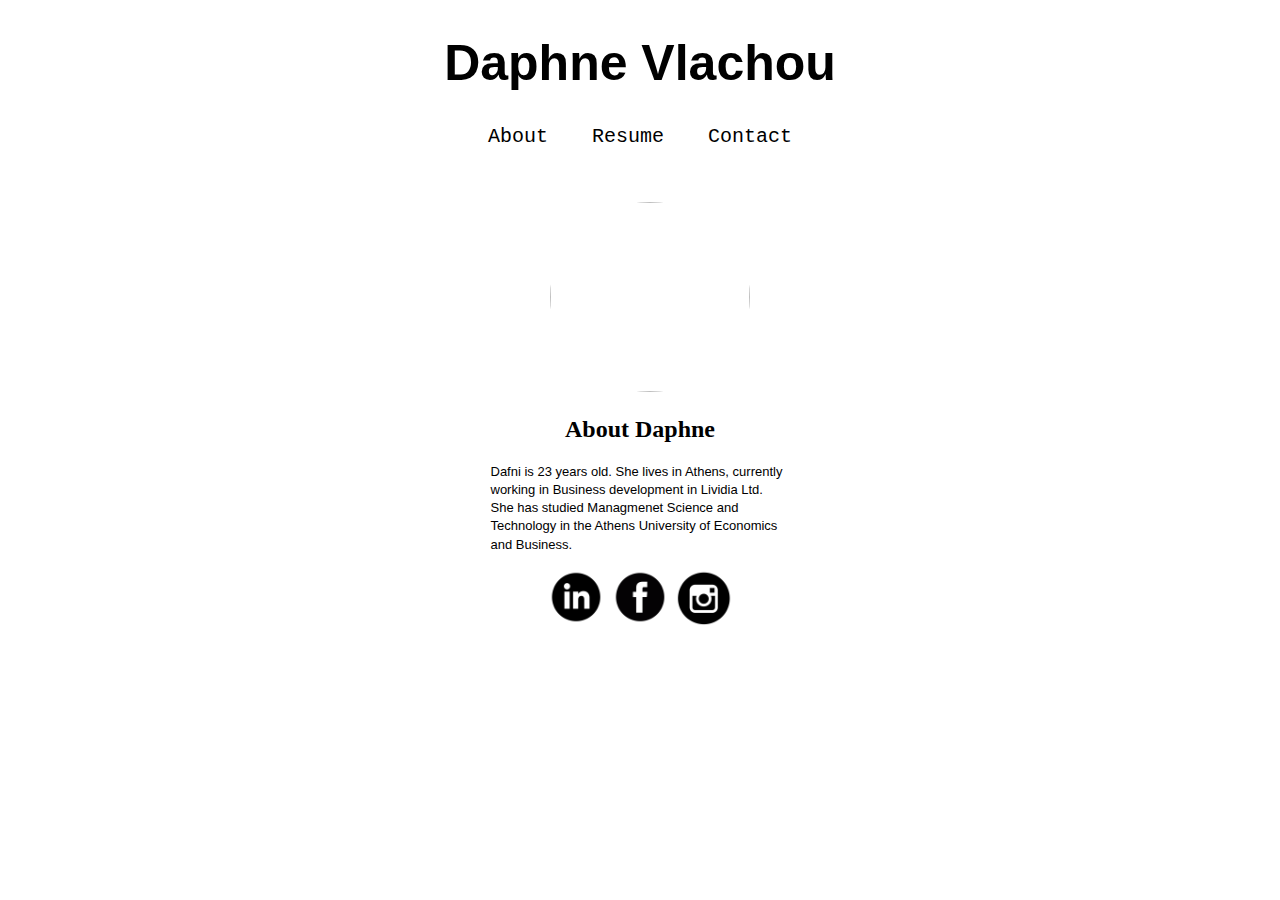
==== index.html @ daf11f56 "Update index.html" ====
<!DOCTYPE html>
<html>
<head>
<link rel="stylesheet" type="text/css" href="style.css">
</head>
<body>
	

<h1>Daphne Vlachou</h1>

<div class="content-wrapper">

<div class="sections"> <a href ="/index.html">About</a> <a href="/resume.html">Resume</a> <a href="/contact.html"</a>Contact</a> <br><br><br><br></div>
		<img class="img-circle" src="images/daphne.jpg" width="200px" height="190px">

		<h2>About Daphne</h2>
		<p> Dafni is 23 years old. She lives in Athens, currently working in Business development in Lividia Ltd. She has studied Managmenet Science and Technology in the Athens University of Economics and Business. </p>

		<a href="https://gr.linkedin.com/pub/dafni-vlachou/b2/8ab/228" target="_blank"> <img src="images/linkedin.png" width="60px"> </a>

		<a href="https://www.facebook.com/dafni.vl.1" target="_blank"> <img src="images/facebook.png" width="60px"> </a>
		
		<a href="https://instagram.com/daphnes100/" target="_blank"> <img src="images/instagram.png" width="60px"> </a>

	</div>



</body>



</html>
---- style.css ----
.content-wrapper {
text-align: center;
}

p {
	margin-left: auto;
	margin-right: auto;
	width: 23em;
	text-align: left;
	font-family: Verdana, sans-serif;
	font-size: 13px;
    line-height: 1.4em;
}

h1{
	text-align: center;
	font-size: 50px;
	font-family: Arial, sans-serif, Times;
}

a{
	text-decoration: none;
}

.sections {
	
}
.sections a, .sections a:hover, .sections a:active{
	color: #303030;
	text-decoration: none;
	font-size: 20px;
	color: black;
	font-family: Courier;
	text-align: center;
	margin-right: 20px;
	margin-left: 20px;
}

.img-circle {
    border-radius: 50%;
    margin-left: 20px;

}

.links a, .links a:hover, .links a:active{
	color: black;
	text-decoration: none;
	color: #303030;
	text-align: center;
}
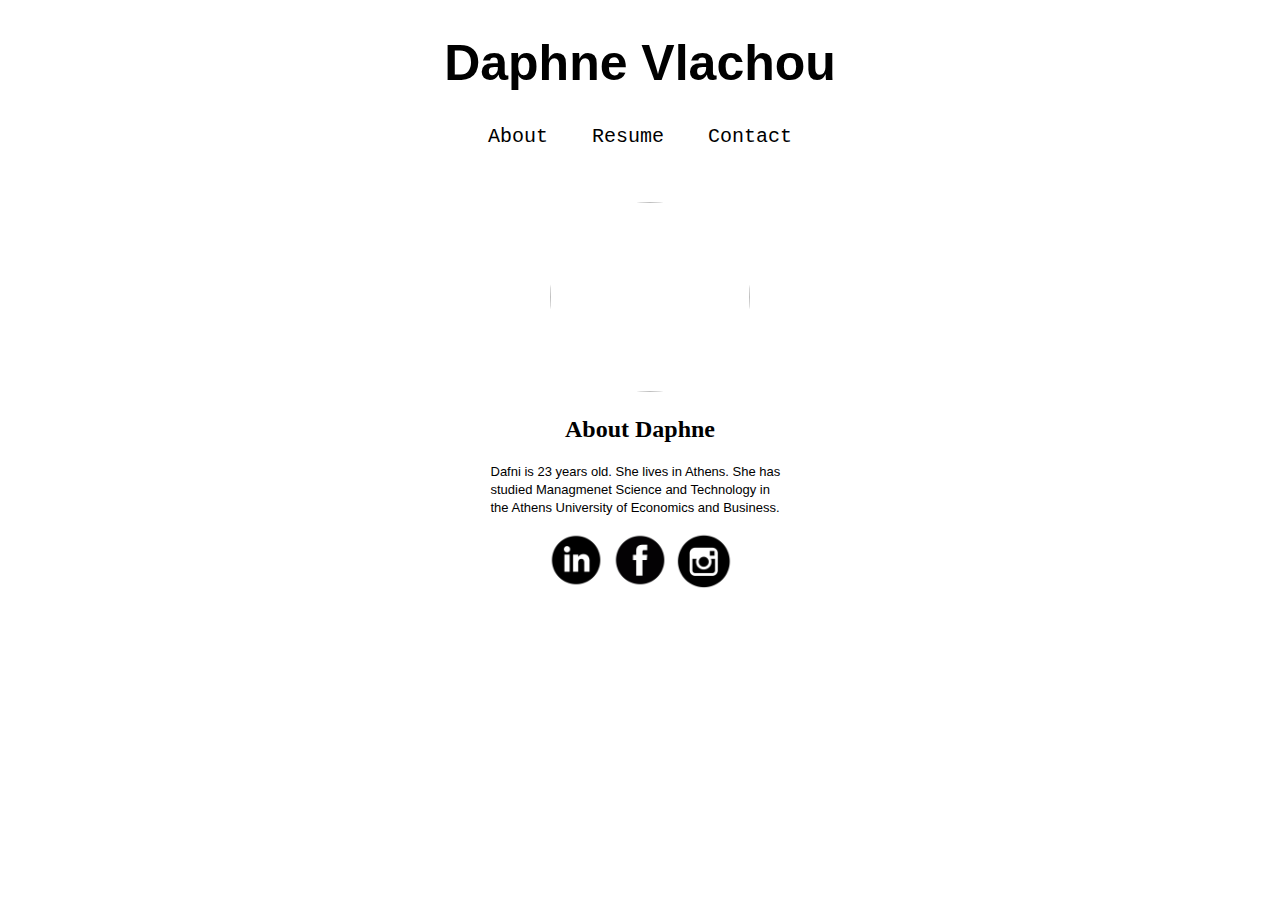
==== commit 69900622: "Update index.html" ====
--- a/index.html
+++ b/index.html
@@ -14,7 +14,7 @@
 		<img class="img-circle" src="images/daphne.jpg" width="200px" height="190px">
 
 		<h2>About Daphne</h2>
-		<p> Dafni is 23 years old. She lives in Athens, currently working in Business development in Lividia Ltd. She has studied Managmenet Science and Technology in the Athens University of Economics and Business. </p>
+		<p> Dafni is 23 years old. She lives in Athens. She has studied Managmenet Science and Technology in the Athens University of Economics and Business. </p>
 
 		<a href="https://gr.linkedin.com/pub/dafni-vlachou/b2/8ab/228" target="_blank"> <img src="images/linkedin.png" width="60px"> </a>
 
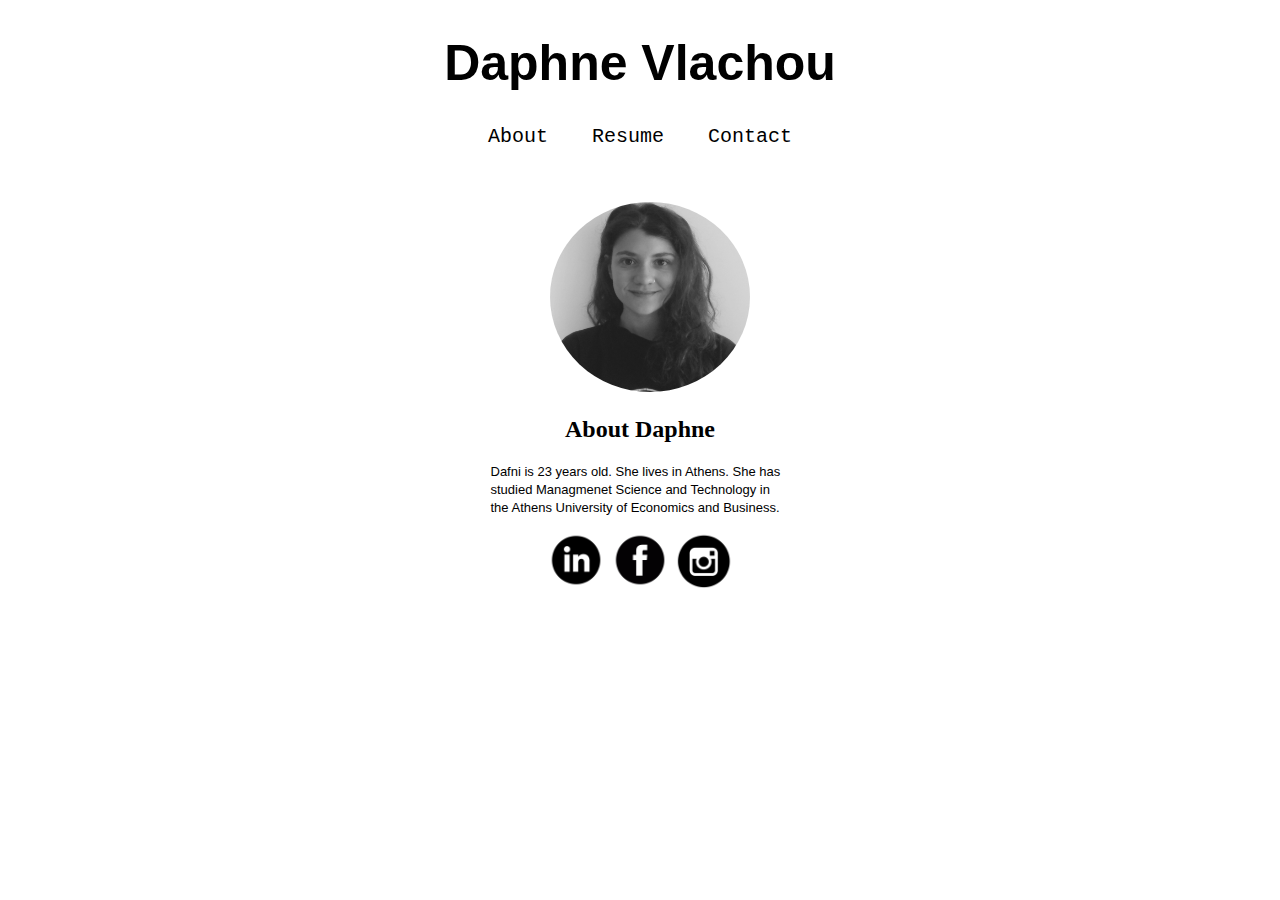
==== commit 28827657: "Update index.html" ====
--- a/index.html
+++ b/index.html
@@ -10,8 +10,8 @@
 
 <div class="content-wrapper">
 
-<div class="sections"> <a href ="/index.html">About</a> <a href="/resume.html">Resume</a> <a href="/contact.html"</a>Contact</a> <br><br><br><br></div>
-		<img class="img-circle" src="images/daphne.jpg" width="200px" height="190px">
+<div class="sections"> <a href ="index.html">About</a> <a href="resume.html">Resume</a> <a href="contact.html"</a>Contact</a> <br><br><br><br></div>
+		<img class="img-circle" src="images/Daphne.jpg" width="200px" height="190px">
 
 		<h2>About Daphne</h2>
 		<p> Dafni is 23 years old. She lives in Athens. She has studied Managmenet Science and Technology in the Athens University of Economics and Business. </p>
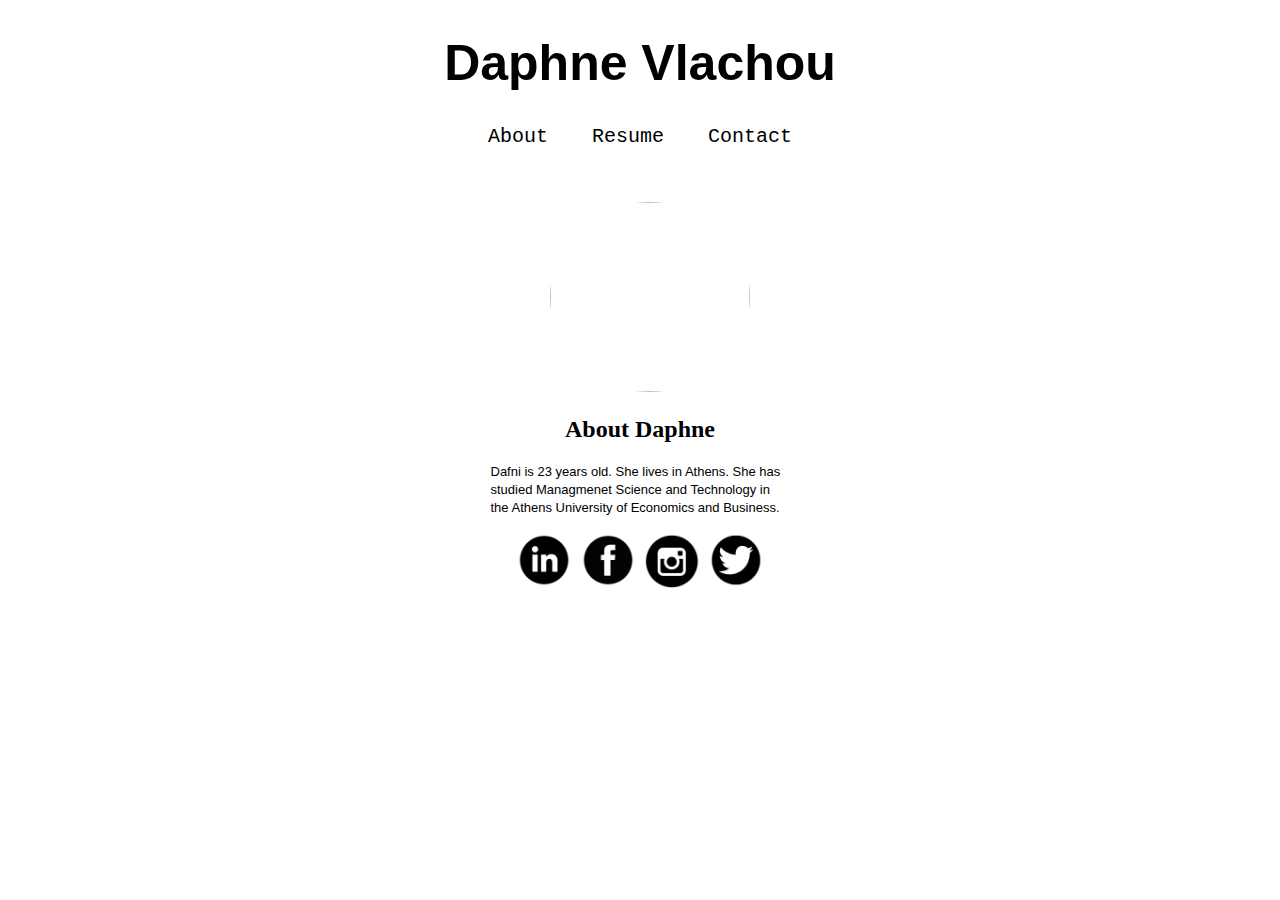
==== commit 21816178: "Update index.html" ====
--- a/index.html
+++ b/index.html
@@ -10,8 +10,8 @@
 
 <div class="content-wrapper">
 
-<div class="sections"> <a href ="index.html">About</a> <a href="resume.html">Resume</a> <a href="contact.html"</a>Contact</a> <br><br><br><br></div>
-		<img class="img-circle" src="images/Daphne.jpg" width="200px" height="190px">
+<div class="sections"> <a href ="/index.html">About</a> <a href="/resume.html">Resume</a> <a href="/contact.html"</a>Contact</a> <br><br><br><br></div>
+		<img class="img-circle" src="images/daphne.jpg" width="200px" height="190px">
 
 		<h2>About Daphne</h2>
 		<p> Dafni is 23 years old. She lives in Athens. She has studied Managmenet Science and Technology in the Athens University of Economics and Business. </p>
@@ -21,6 +21,8 @@
 		<a href="https://www.facebook.com/dafni.vl.1" target="_blank"> <img src="images/facebook.png" width="60px"> </a>
 		
 		<a href="https://instagram.com/daphnes100/" target="_blank"> <img src="images/instagram.png" width="60px"> </a>
+		
+		<a href="https://twitter.com/daphnevlachou/" target="_blank"> <img src="images/twitter-icon.png" width="60px"> </a>
 
 	</div>
 
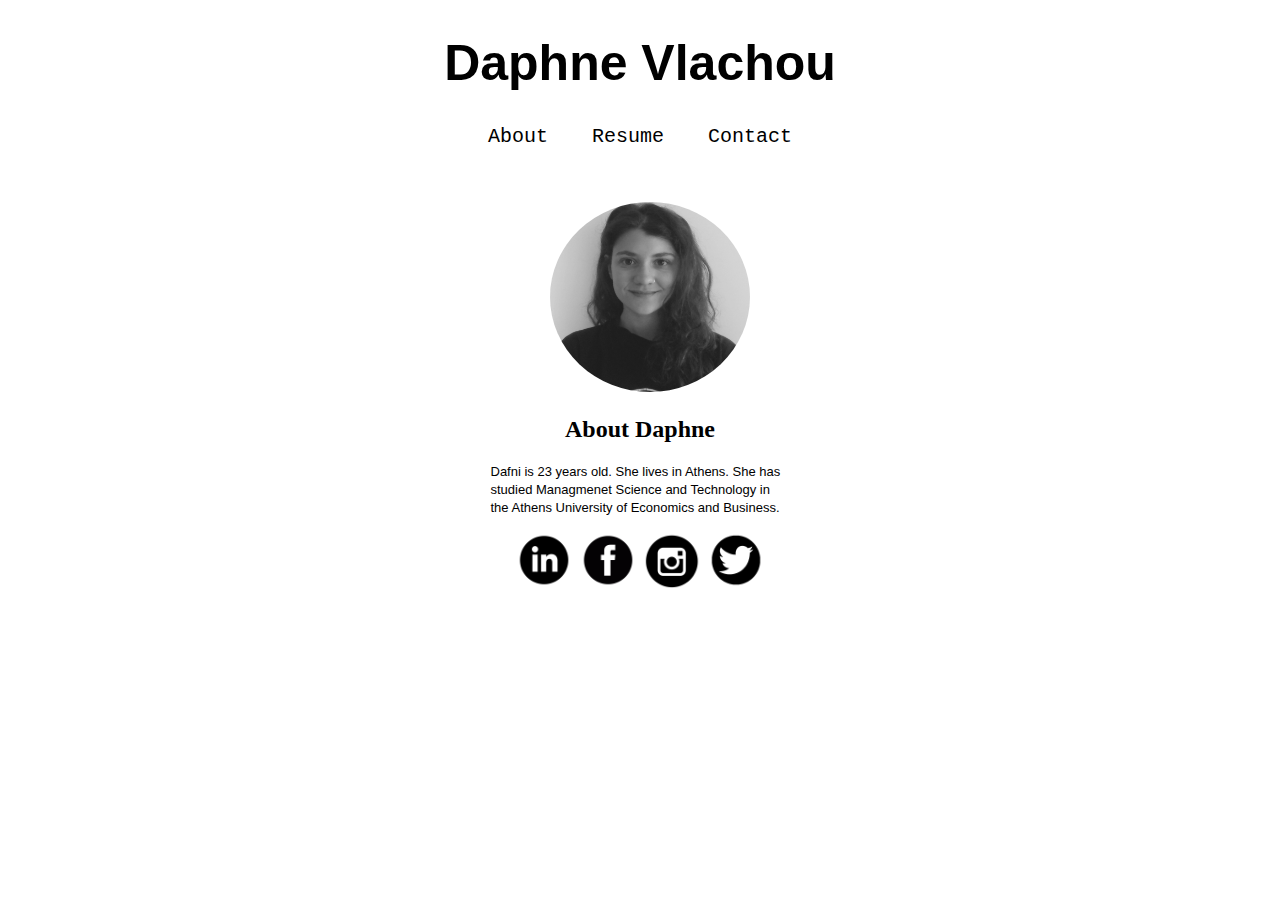
==== commit 02efd333: "Update index.html" ====
--- a/index.html
+++ b/index.html
@@ -10,8 +10,8 @@
 
 <div class="content-wrapper">
 
-<div class="sections"> <a href ="/index.html">About</a> <a href="/resume.html">Resume</a> <a href="/contact.html"</a>Contact</a> <br><br><br><br></div>
-		<img class="img-circle" src="images/daphne.jpg" width="200px" height="190px">
+<div class="sections"> <a href ="index.html">About</a> <a href="resume.html">Resume</a> <a href="contact.html"</a>Contact</a> <br><br><br><br></div>
+		<img class="img-circle" src="images/Daphne.jpg" width="200px" height="190px">
 
 		<h2>About Daphne</h2>
 		<p> Dafni is 23 years old. She lives in Athens. She has studied Managmenet Science and Technology in the Athens University of Economics and Business. </p>
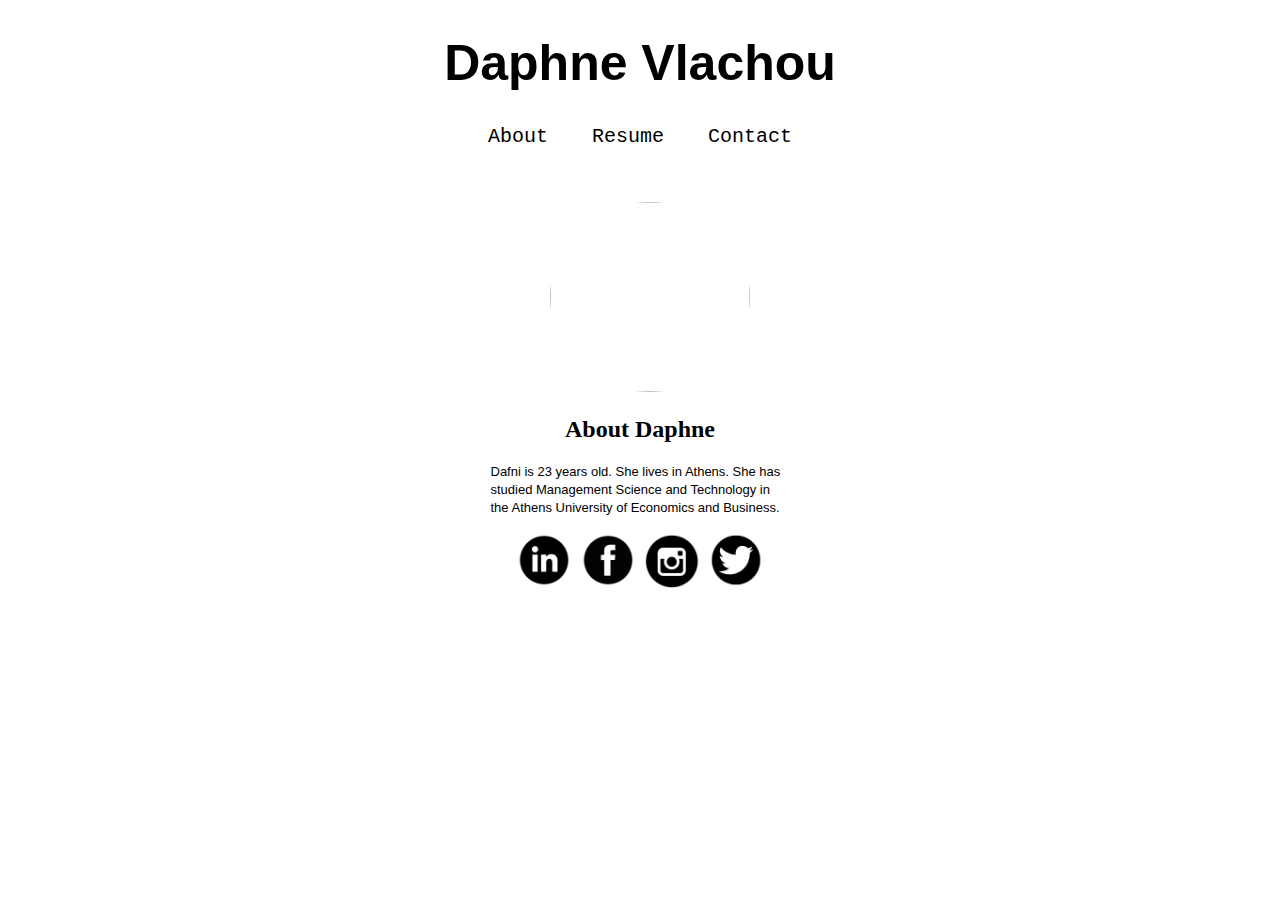
==== commit 1157e6ee: "Update index.html" ====
--- a/index.html
+++ b/index.html
@@ -10,11 +10,11 @@
 
 <div class="content-wrapper">
 
-<div class="sections"> <a href ="index.html">About</a> <a href="resume.html">Resume</a> <a href="contact.html"</a>Contact</a> <br><br><br><br></div>
-		<img class="img-circle" src="images/Daphne.jpg" width="200px" height="190px">
+<div class="sections"> <a href ="/index.html">About</a> <a href="/resume.html">Resume</a> <a href="/contact.html"</a>Contact</a> <br><br><br><br></div>
+		<img class="img-circle" src="images/daphne.jpg" width="200px" height="190px">
 
 		<h2>About Daphne</h2>
-		<p> Dafni is 23 years old. She lives in Athens. She has studied Managmenet Science and Technology in the Athens University of Economics and Business. </p>
+		<p> Dafni is 23 years old. She lives in Athens. She has studied Management Science and Technology in the Athens University of Economics and Business. </p>
 
 		<a href="https://gr.linkedin.com/pub/dafni-vlachou/b2/8ab/228" target="_blank"> <img src="images/linkedin.png" width="60px"> </a>
 
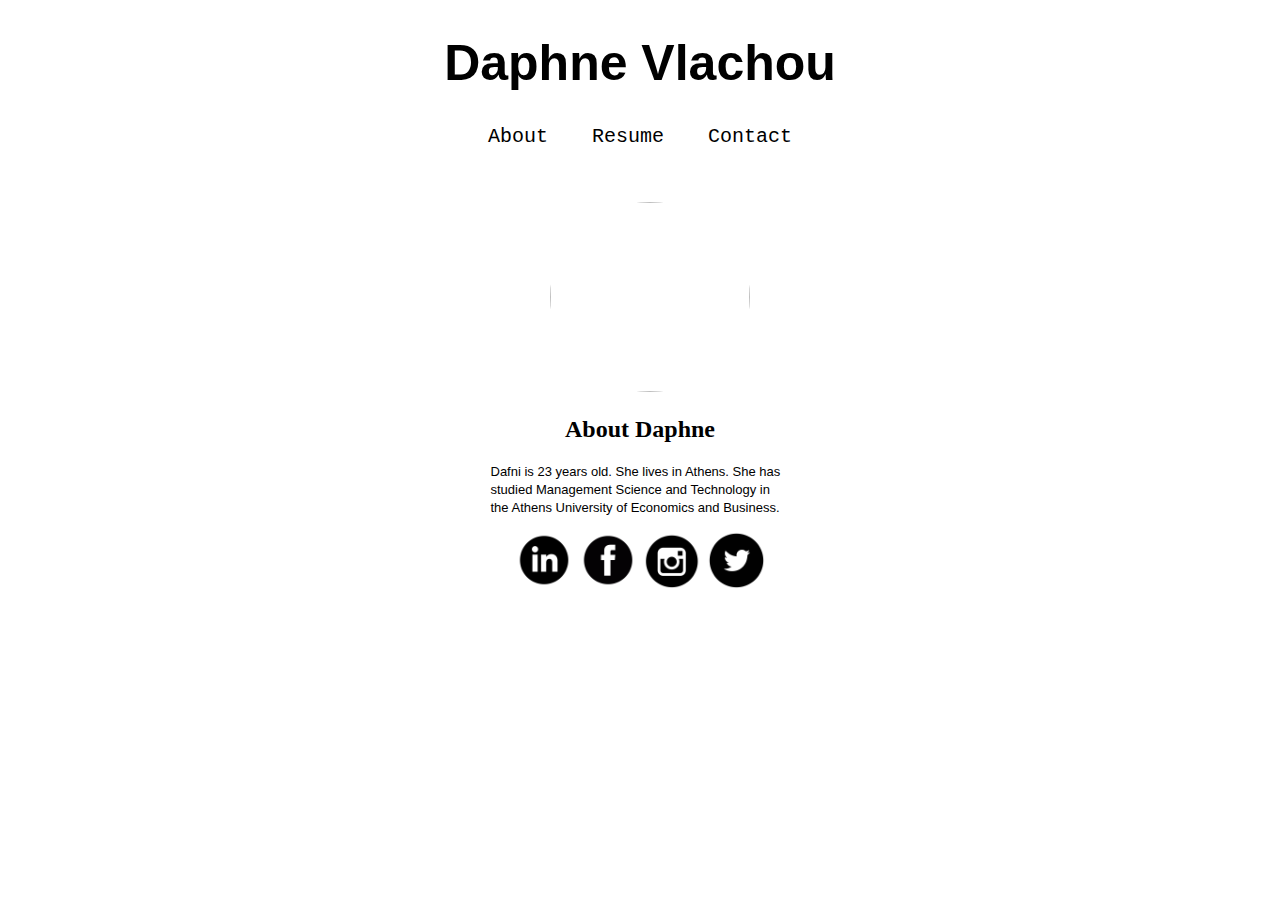
==== commit aa28e323: "Update index.html" ====
--- a/index.html
+++ b/index.html
@@ -22,7 +22,7 @@
 		
 		<a href="https://instagram.com/daphnes100/" target="_blank"> <img src="images/instagram.png" width="60px"> </a>
 		
-		<a href="https://twitter.com/daphnevlachou/" target="_blank"> <img src="images/twitter-icon.png" width="60px"> </a>
+		<a href="https://twitter.com/daphnevlachou/" target="_blank"> <img src="images/twitter.png" width="60px"> </a>
 
 	</div>
 
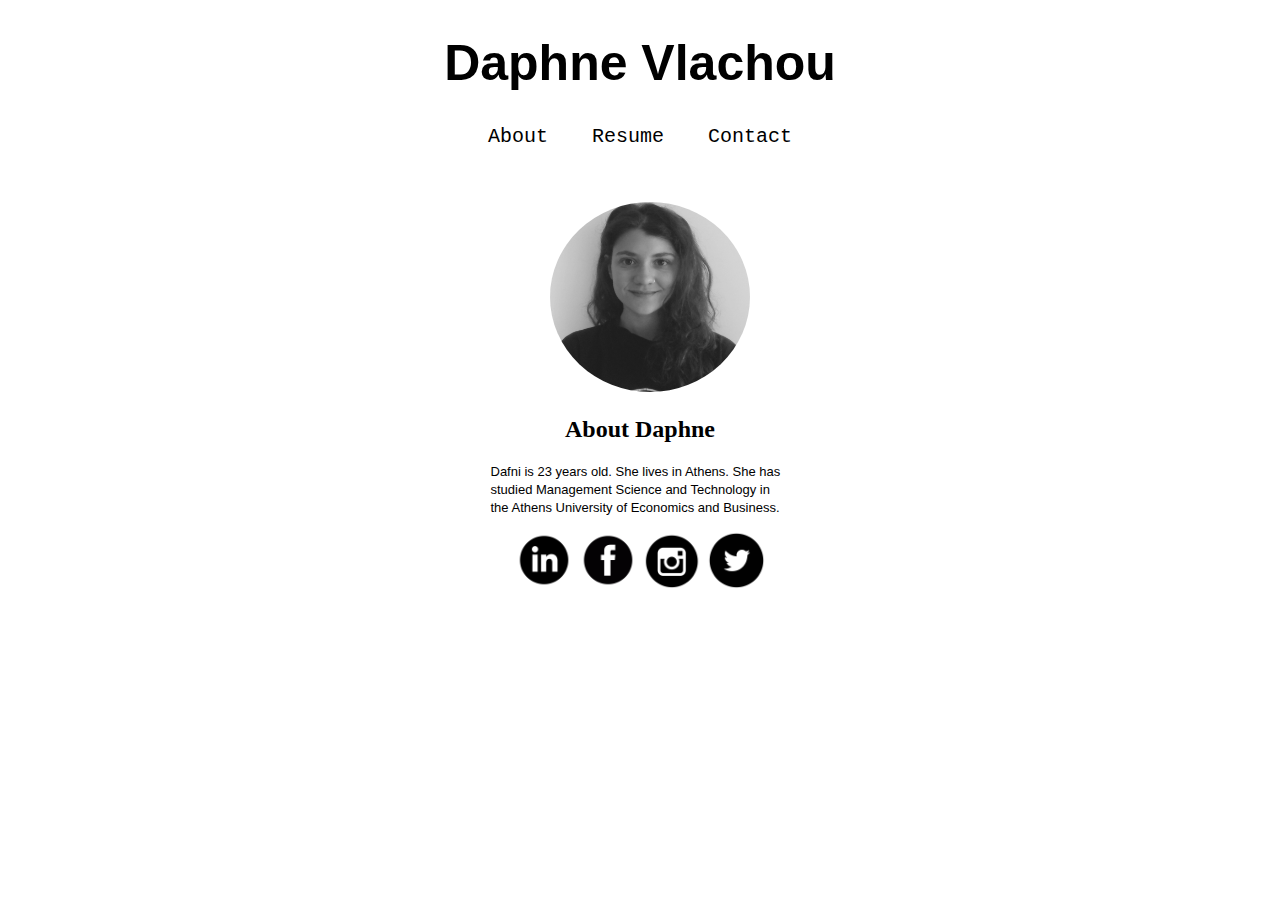
==== commit 8e7b0070: "Update index.html" ====
--- a/index.html
+++ b/index.html
@@ -10,8 +10,8 @@
 
 <div class="content-wrapper">
 
-<div class="sections"> <a href ="/index.html">About</a> <a href="/resume.html">Resume</a> <a href="/contact.html"</a>Contact</a> <br><br><br><br></div>
-		<img class="img-circle" src="images/daphne.jpg" width="200px" height="190px">
+<div class="sections"> <a href ="index.html">About</a> <a href="resume.html">Resume</a> <a href="contact.html"</a>Contact</a> <br><br><br><br></div>
+		<img class="img-circle" src="images/Daphne.jpg" width="200px" height="190px">
 
 		<h2>About Daphne</h2>
 		<p> Dafni is 23 years old. She lives in Athens. She has studied Management Science and Technology in the Athens University of Economics and Business. </p>
